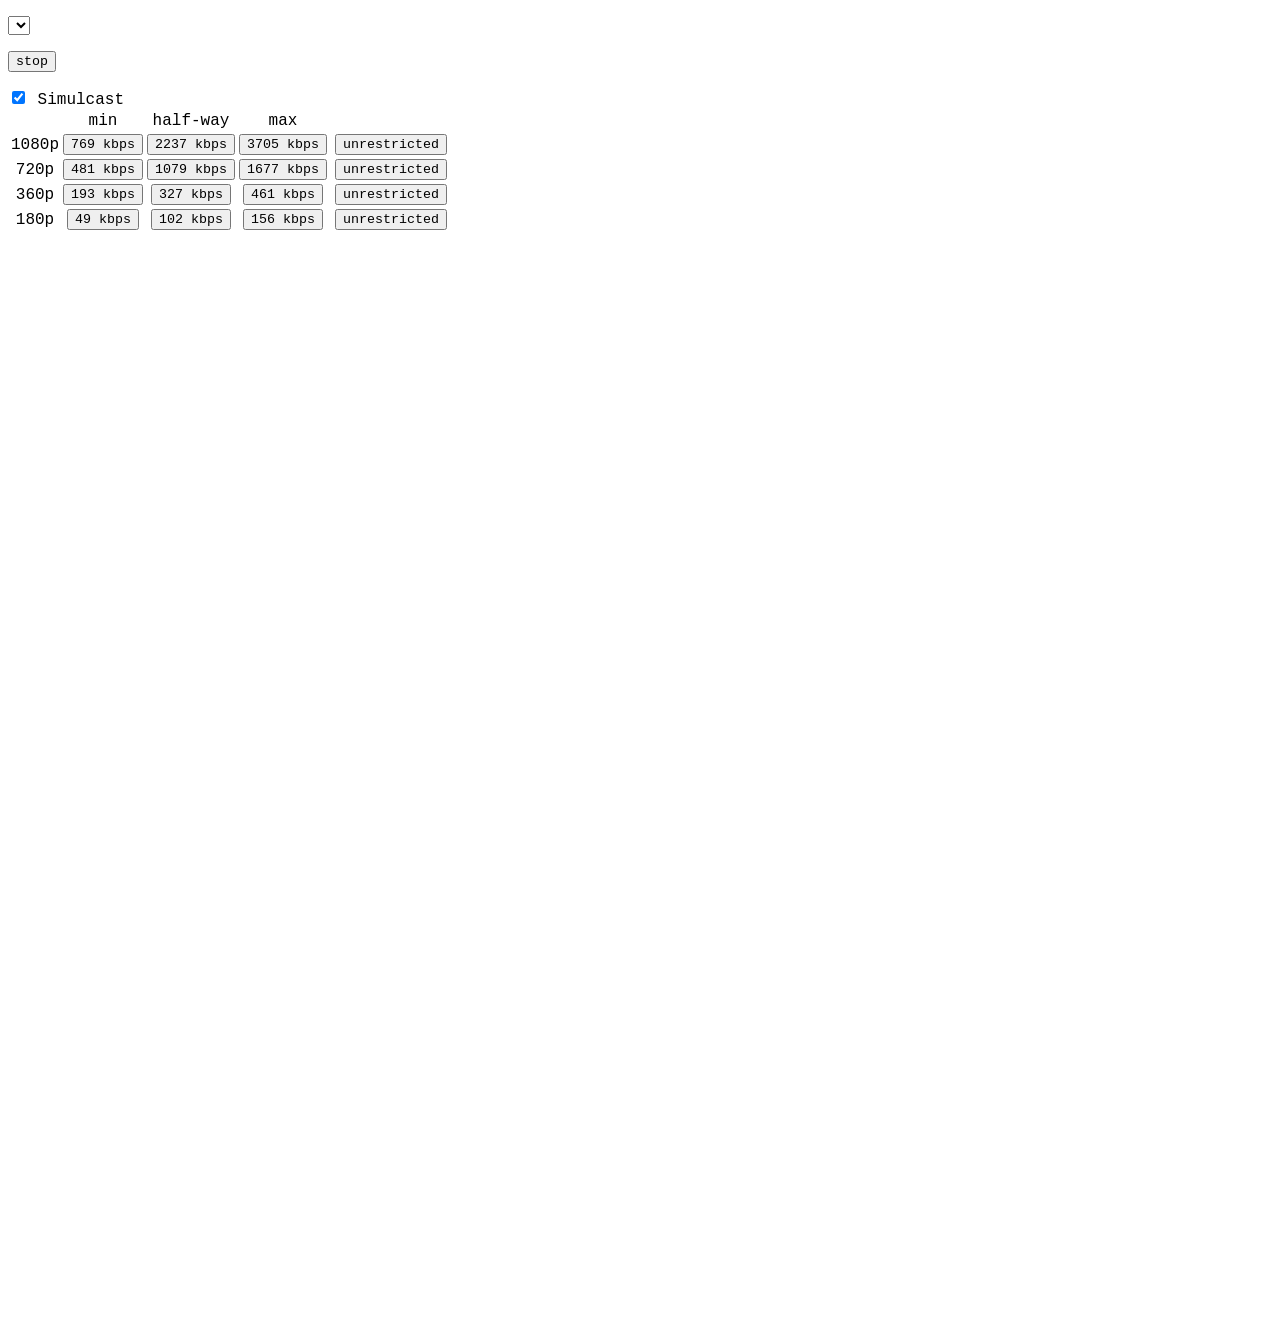
==== video/index.html @ 1536f623 "video codec tests snatched from henbos/codec-quality" ====
<!doctype html>
<html>
<head>
  <title>Codec Quality</title>
  <link rel="stylesheet" href="styles.css"/>
</head>
<body>
  <p>
    <select name="codec" id="codecSelectId" onchange="updateParameters()">
      <!-- Options are added by main.js -->
    </select>
  </p>
  <td><button onclick="stop()">stop</button></td>
  <!-- <td><button onclick="increaseBitrate()">+10% bitrate</button></td> -->
  <p></p>
  <input type="checkbox" id="simulcastCheckboxId" name="simulcastCheckbox"
         checked onclick="toggleSimulcast()"/>
  <label for="simulcastCheckbox">Simulcast</label>
  <table>
    <tr>
      <td></td>
      <td>min</td>
      <td>half-way</td>
      <td>max</td>
      <td></td>
      <td></td>
    </tr>
    <tr>
      <td>1080p</td>
      <td><button onclick="reconfigure(1920, 1080, 769)">769 kbps</button></td>
      <td><button onclick="reconfigure(1920, 1080, 2237)">2237 kbps</button></td>
      <td><button onclick="reconfigure(1920, 1080, 3705)">3705 kbps</button></td>
      <td></td>
      <td><button onclick="reconfigure(1920, 1080)">unrestricted</button></td>
    </tr>
    <tr>
      <td>720p</td>
      <td><button onclick="reconfigure(1280, 720, 481)">481 kbps</button></td>
      <td><button onclick="reconfigure(1280, 720, 1079)">1079 kbps</button></td>
      <td><button onclick="reconfigure(1280, 720, 1677)">1677 kbps</button></td>
      <td></td>
      <td><button onclick="reconfigure(1280, 720)">unrestricted</button></td>
    </tr>
    <tr>
      <td>360p</td>
      <td><button onclick="reconfigure(640, 360, 193)">193 kbps</button></td>
      <td><button onclick="reconfigure(640, 360, 327)">327 kbps</button></td>
      <td><button onclick="reconfigure(640, 360, 461)">461 kbps</button></td>
      <td></td>
      <td><button onclick="reconfigure(640, 360)">unrestricted</button></td>
    </tr>
    <tr>
      <td>180p</td>
      <td><button onclick="reconfigure(320, 180, 49)">49 kbps</button></td>
      <td><button onclick="reconfigure(320, 180, 102)">102 kbps</button></td>
      <td><button onclick="reconfigure(320, 180, 156)">156 kbps</button></td>
      <td></td>
      <td><button onclick="reconfigure(320, 180)">unrestricted</button></td>
    </tr>
  </table>
  <p id="consoleId">
  </p>
  <video id="video" width="1920" height="1080" autoplay></video>
</body>
<script src="./sdp.js"></script>
<script src="./simulcast.js"></script>
<script src="./main.js"></script>
</html>
---- video/styles.css ----
* {
  font-family: "Lucida Console", "Courier New", monospace;
}

td {
  text-align: center;
}

.consoleStatusGood {
  color: limegreen;
}

.consoleStatusBad {
  color: red;
}
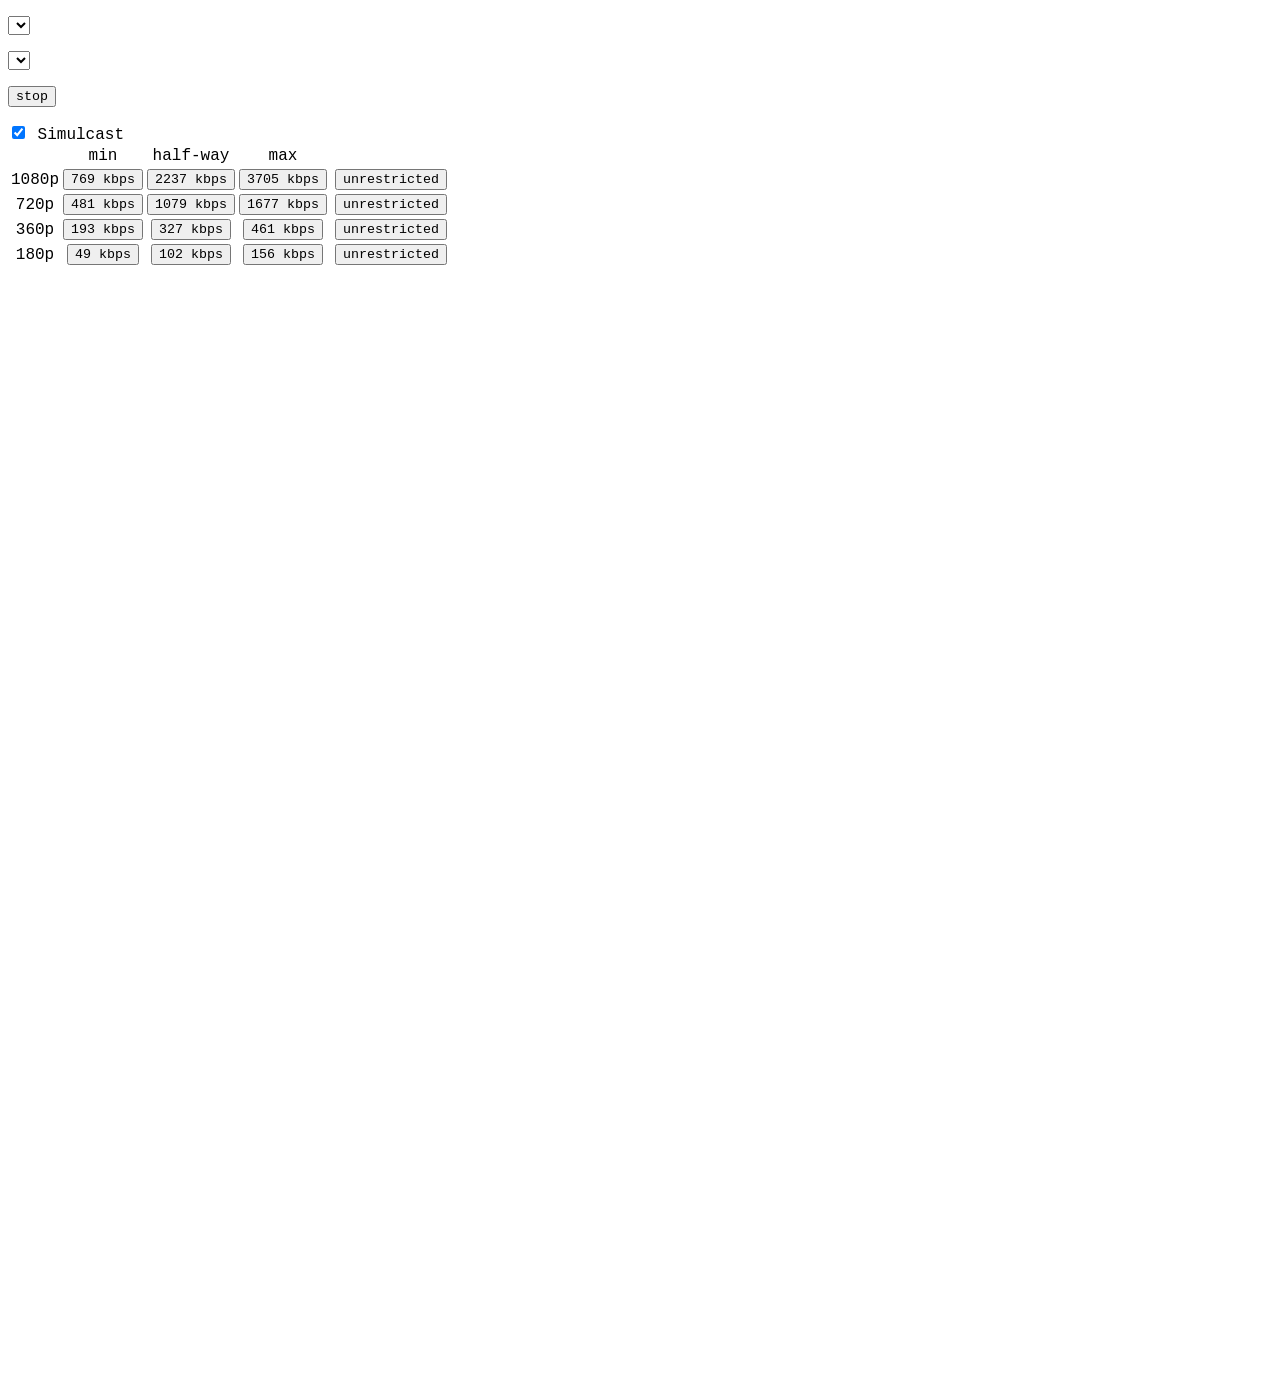
==== commit 22d40d0e: "Add camera selection" ====
--- a/video/index.html
+++ b/video/index.html
@@ -7,6 +7,11 @@
 <body>
   <p>
     <select name="codec" id="codecSelectId" onchange="updateParameters()">
+      <!-- Options are added by main.js -->
+    </select>
+  </p>
+  <p>
+    <select name="camera" id="cameraSelectId" onchange="updateParameters()">
       <!-- Options are added by main.js -->
     </select>
   </p>
